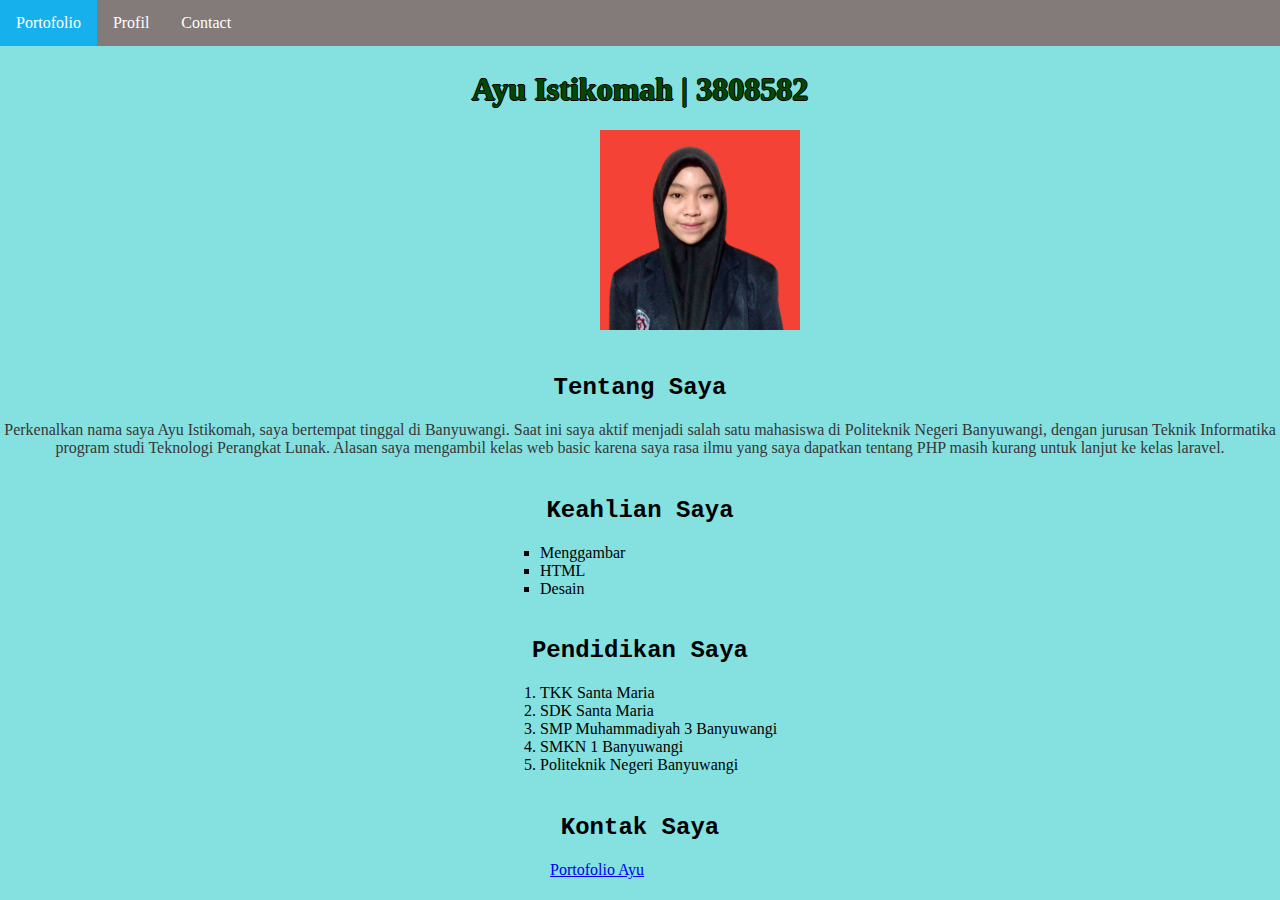
==== index.html @ 59f14344 "edit css" ====
<!DOCTYPE html>
<html lang="en">
  <head>
    <meta charset="UTF-8" />
    <meta http-equiv="X-UA-Compatible" content="IE=edge" />
    <meta name="viewport" content="width=device-width, initial-scale=1.0" />
    <link rel="stylesheet" href="./style.css" />
    <title>Biodata Ayu Istikomah</title>

    <!-- /* CSS NAV */ -->
    <style>
      ul.topnav {
        list-style-type: none;
        margin: 0;
        padding: 0;
        overflow: hidden;
        background-color: rgb(131, 122, 122);
        position: fixed;
        width: 100%;
        z-index: 1;
      }

      ul.topnav li {
        float: left;
      }

      ul.topnav li a {
        display: block;
        color: white;
        text-align: center;
        padding: 14px 16px;
        text-decoration: none;
      }

      ul.topnav li a:hover:not(.active) {
        background-color: rgb(76, 161, 167);
      }

      ul.topnav li a.active {
        background-color: #16b0ec;
      }

      ul.topnav li.right {
        float: right;
      }

      @media screen and (max-width: 600px) {
        ul.topnav li.right,
        ul.topnav li {
          float: none;
        }
      }
    </style>
  </head>

  <body class="bbackground">
    <div>
      <ul class="topnav">
        <li><a class="active" href="portofolio.html">Portofolio</a></li>
        <li><a href="#profil">Profil</a></li>
        <li><a href="#kontak">Contact</a></li>
      </ul>
    </div>

    <section id="profil"></section>
    <div class="profil">
      <h1 class="font">Ayu Istikomah | 3808582</h1>
      <img class="foto" src="ayu.png" alt="Blank.." width="200" height="200" />
      <h2 class="font-judul">Tentang Saya</h2>
      <p class="isi">
        Perkenalkan nama saya Ayu Istikomah, saya bertempat tinggal di Banyuwangi. Saat ini saya aktif menjadi salah satu mahasiswa di Politeknik Negeri Banyuwangi, dengan jurusan Teknik Informatika program studi Teknologi Perangkat Lunak.
        Alasan saya mengambil kelas web basic karena saya rasa ilmu yang saya dapatkan tentang PHP masih kurang untuk lanjut ke kelas laravel.
      </p>
    </div>
    <h2 class="font-judul">Keahlian Saya</h2>
    <ul class="list">
      <li>Menggambar</li>
      <li>HTML</li>
      <li>Desain</li>
    </ul>
    <h2 class="font-judul">Pendidikan Saya</h2>
    <ol class="list-angka">
      <li>TKK Santa Maria</li>
      <li>SDK Santa Maria</li>
      <li>SMP Muhammadiyah 3 Banyuwangi</li>
      <li>SMKN 1 Banyuwangi</li>
      <li>Politeknik Negeri Banyuwangi</li>
    </ol>
    <h2 class="font-judul">Kontak Saya</h2>
    <section id="kontak"></section>
    <a class="link" href="portofolio.html">Portofolio Ayu</a>
  </body>
</html>
---- style.css ----
/* CSS BIODATA */

.bbackground {
  background-color: hsl(180, 59%, 70%);
  /* margin-top: 100px; */
  margin-bottom: 100px;
  margin-right: 100px;
  margin-left: 100px;
  margin: 0;
}

.profil {
  padding-top: 50px;
}

.foto {
  margin-left: 600px;
  padding-bottom: 20px;
}
.isi {
  text-align: center;
  padding-bottom: 20px;
}
.font {
  text-align: center;
  color: rgb(2, 73, 6);
  text-shadow: -1px 0 black, 0 1px black, 1px 0 black, 0 -1px black;
}
.font-judul {
  text-align: center;
  font-family: "Lucida Console", "Courier New", monospace;
}
.list {
  list-style-type: square;
  margin-left: 500px;
  padding-bottom: 20px;
}
.list-angka {
  margin-left: 500px;
  padding-bottom: 20px;
}
.link {
  margin-left: 550px;
}

/* CSS PORTOFOLIO */

.background {
  background-color: #f4f4f4;
  margin: 0;
}
.sub-judul {
  font-family: verdana;
  text-align: center;
  color: #c0b283;
}

/*FORM*/
.data {
  padding-top: 50px;
}
.form {
  padding-left: 500px;
  padding-bottom: 20px;
}
.form1 {
  color: #dcd0c0;
  text-align: center;
}
.font-form {
  color: #96858f;
}

/*TENTANG SAYA*/
.foto-p {
  height: 250px;
  margin-left: 550px;
}
.isi {
  text-align: center;
  color: #373737;
}

/*TABEL*/
.pengalaman {
  margin-left: 380px;
}
.skill {
  margin-left: 480px;
}
.tabel-1 {
  background-color: #dcd0d0;
}
.tabel-2 {
  background-color: #e7dfdd;
}
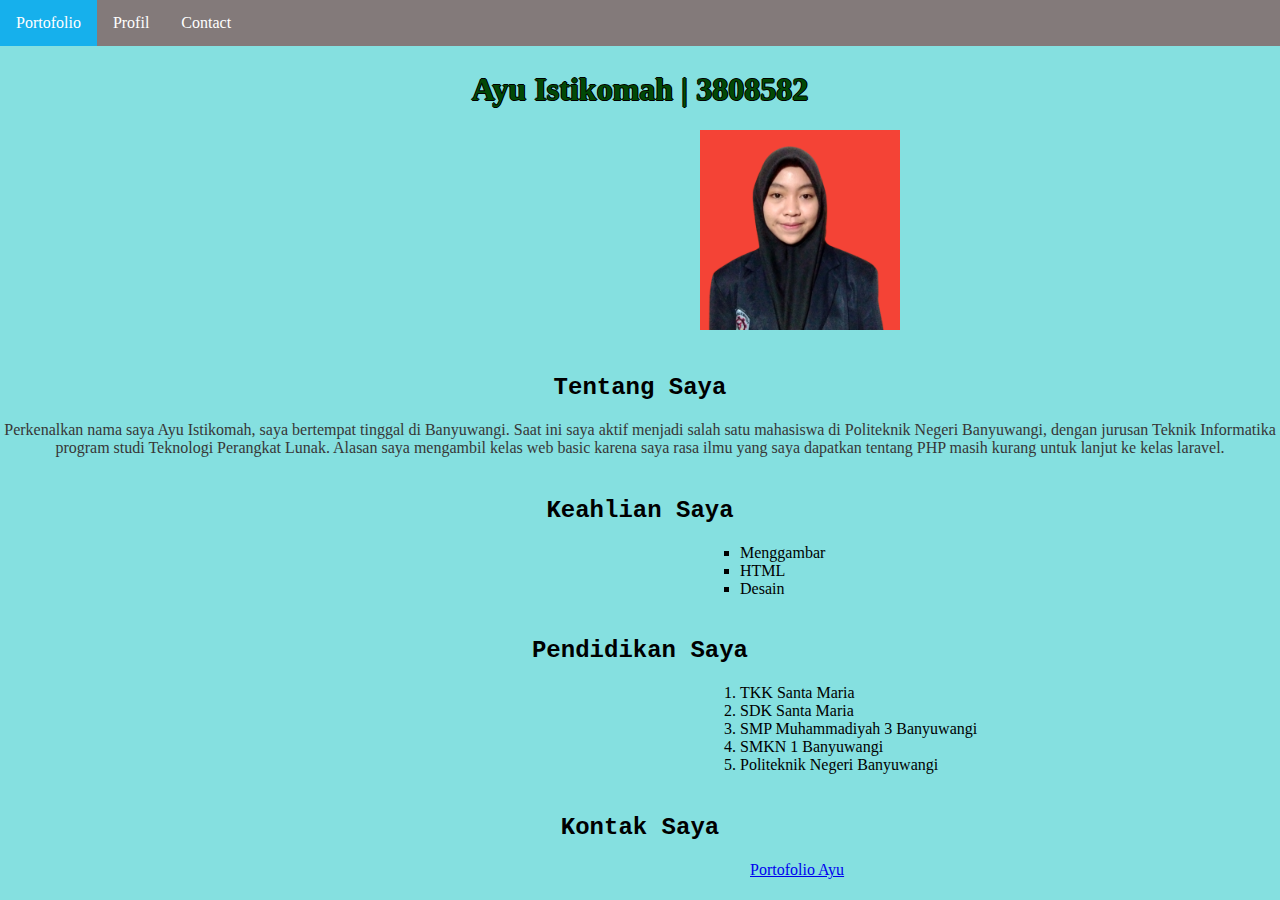
==== commit 3811a5c9: "edit style css" ====
--- a/index.html
+++ b/index.html
@@ -7,7 +7,7 @@
     <link rel="stylesheet" href="./style.css" />
     <title>Biodata Ayu Istikomah</title>
 
-    <!-- /* CSS NAV */ -->
+    <!-- CSS NAV  -->
     <style>
       ul.topnav {
         list-style-type: none;
--- a/style.css
+++ b/style.css
@@ -1,5 +1,4 @@
 /* CSS BIODATA */
-
 .bbackground {
   background-color: hsl(180, 59%, 70%);
   /* margin-top: 100px; */
@@ -14,7 +13,7 @@
 }
 
 .foto {
-  margin-left: 600px;
+  margin-left: 700px;
   padding-bottom: 20px;
 }
 .isi {
@@ -32,19 +31,18 @@
 }
 .list {
   list-style-type: square;
-  margin-left: 500px;
+  margin-left: 700px;
   padding-bottom: 20px;
 }
 .list-angka {
-  margin-left: 500px;
+  margin-left: 700px;
   padding-bottom: 20px;
 }
 .link {
-  margin-left: 550px;
+  margin-left: 750px;
 }
 
 /* CSS PORTOFOLIO */
-
 .background {
   background-color: #f4f4f4;
   margin: 0;
@@ -60,7 +58,7 @@
   padding-top: 50px;
 }
 .form {
-  padding-left: 500px;
+  padding-left: 700px;
   padding-bottom: 20px;
 }
 .form1 {
@@ -74,7 +72,7 @@
 /*TENTANG SAYA*/
 .foto-p {
   height: 250px;
-  margin-left: 550px;
+  margin-left: 650px;
 }
 .isi {
   text-align: center;
@@ -83,10 +81,10 @@
 
 /*TABEL*/
 .pengalaman {
-  margin-left: 380px;
+  margin-left: 580px;
 }
 .skill {
-  margin-left: 480px;
+  margin-left: 680px;
 }
 .tabel-1 {
   background-color: #dcd0d0;
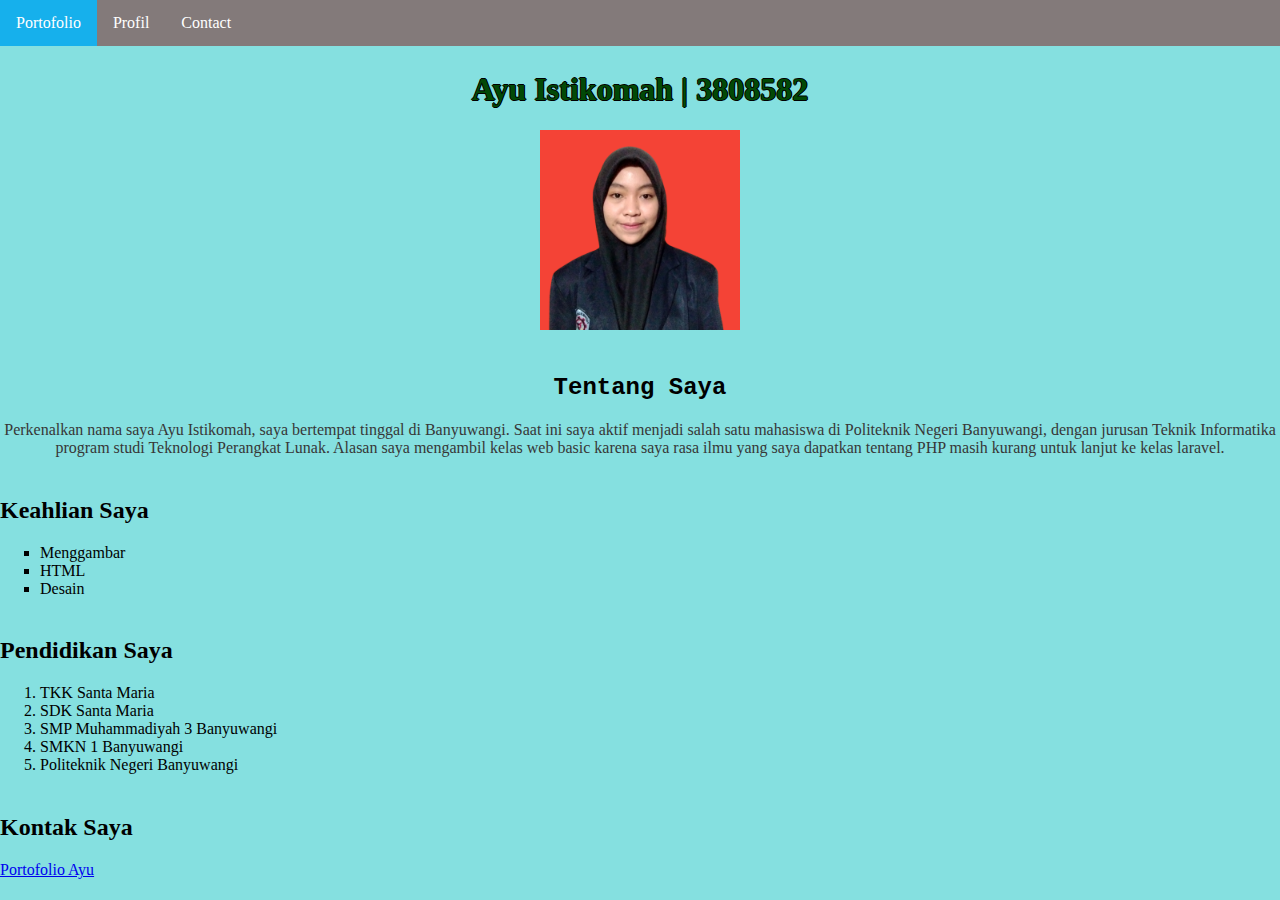
==== commit 485e7da9: "edit isi  css index dan portofolio" ====
--- a/index.html
+++ b/index.html
@@ -65,20 +65,24 @@
     <section id="profil"></section>
     <div class="profil">
       <h1 class="font">Ayu Istikomah | 3808582</h1>
-      <img class="foto" src="ayu.png" alt="Blank.." width="200" height="200" />
+      <center>
+        <img class="foto" src="ayu.png" alt="Blank.." width="200" height="200" />
+      </center>
       <h2 class="font-judul">Tentang Saya</h2>
       <p class="isi">
         Perkenalkan nama saya Ayu Istikomah, saya bertempat tinggal di Banyuwangi. Saat ini saya aktif menjadi salah satu mahasiswa di Politeknik Negeri Banyuwangi, dengan jurusan Teknik Informatika program studi Teknologi Perangkat Lunak.
         Alasan saya mengambil kelas web basic karena saya rasa ilmu yang saya dapatkan tentang PHP masih kurang untuk lanjut ke kelas laravel.
       </p>
     </div>
-    <h2 class="font-judul">Keahlian Saya</h2>
+    <h2>Keahlian Saya</h2>
+
     <ul class="list">
       <li>Menggambar</li>
       <li>HTML</li>
       <li>Desain</li>
     </ul>
-    <h2 class="font-judul">Pendidikan Saya</h2>
+
+    <h2>Pendidikan Saya</h2>
     <ol class="list-angka">
       <li>TKK Santa Maria</li>
       <li>SDK Santa Maria</li>
@@ -86,7 +90,7 @@
       <li>SMKN 1 Banyuwangi</li>
       <li>Politeknik Negeri Banyuwangi</li>
     </ol>
-    <h2 class="font-judul">Kontak Saya</h2>
+    <h2>Kontak Saya</h2>
     <section id="kontak"></section>
     <a class="link" href="portofolio.html">Portofolio Ayu</a>
   </body>
--- a/style.css
+++ b/style.css
@@ -13,7 +13,7 @@
 }
 
 .foto {
-  margin-left: 700px;
+  /* margin-left: 700px; */
   padding-bottom: 20px;
 }
 .isi {
@@ -31,15 +31,15 @@
 }
 .list {
   list-style-type: square;
-  margin-left: 700px;
+  margin: 0 auto;
   padding-bottom: 20px;
 }
 .list-angka {
-  margin-left: 700px;
+  margin: 0 auto;
   padding-bottom: 20px;
 }
 .link {
-  margin-left: 750px;
+  margin: 0 auto;
 }
 
 /* CSS PORTOFOLIO */
@@ -58,7 +58,7 @@
   padding-top: 50px;
 }
 .form {
-  padding-left: 700px;
+  margin: 0 auto;
   padding-bottom: 20px;
 }
 .form1 {
@@ -72,7 +72,7 @@
 /*TENTANG SAYA*/
 .foto-p {
   height: 250px;
-  margin-left: 650px;
+  margin: auto;
 }
 .isi {
   text-align: center;
@@ -81,7 +81,7 @@
 
 /*TABEL*/
 .pengalaman {
-  margin-left: 580px;
+  margin: 0 auto;
 }
 .skill {
   margin-left: 680px;
